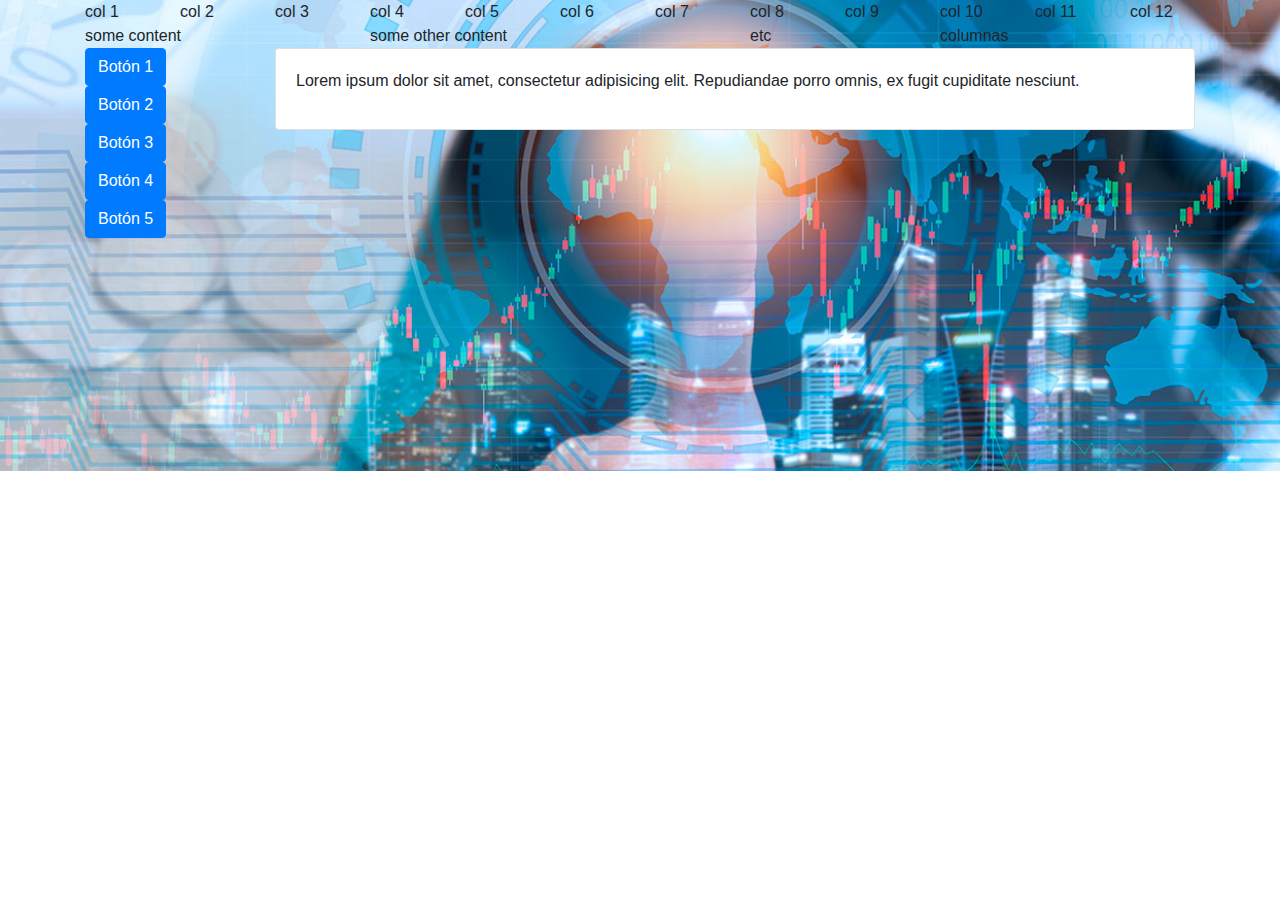
==== index.html @ 012dea22 "caambios de la sesion3" ====
<!DOCTYPE html>
<html lang="en">
	<head>
		<meta charset="UTF-8">
		<meta name="viewport" content="width=device-width, initial-scale=1.0">
		<title>Document</title>
		<link rel="stylesheet" href="css/bootstrap.min.css">
		<link rel="stylesheet" href="css/bootstrap-grid.min.css">
		<link rel="stylesheet" href="css/bootstrap-reboot.min.css">
		<link rel="stylesheet" href="css/main.css">
	</head>
	<body>
		<div class="container">
			<div class="row">
				<div class="col">col 1</div>
				<div class="col">col 2</div>
				<div class="col">col 3</div>
				<div class="col">col 4</div>
				<div class="col">col 5</div>
				<div class="col">col 6</div>
				<div class="col">col 7</div>
				<div class="col">col 8</div>
				<div class="col">col 9</div>
				<div class="col">col 10</div>
				<div class="col">col 11</div>
				<div class="col">col 12</div>
			</div>
			<!--
			<div class="row">
				<div class="col-sm-10">10 columnas</div>
				<div class="col-sm-2">2 columnas</div>
			</div>
			<div class="row">
				<div class="col">simetrico</div>
				<div class="col">simetrico</div>
			</div>
			<div class="row">
				<div class="col-sm-3 col-md-7">3 columnas, 7 en tablet</div>
				<div class="col-sm-5">5 columnas</div>
				<div class="col-sm-4">4 columnas</div>
			</div>
		-->
			<div class="row">
				<div class="col-3 col-sm-2 col-md-1 col-lg-3">some content</div>
				<div class="col-3 col-sm-2 col-md-5 col-lg-4">some other content</div>
				<div class="col-3 col-sm-4 col-md-2 col-lg-2">etc</div>
				<div class="col-3 col-sm-4 col-md-4 col-lg-3">columnas</div>
			</div>

			<div class="row">
				<div class="side-navbar col-md-2">
					<div class="btn btn-primary">Botón 1</div>
					<div class="btn btn-primary">Botón 2</div>
					<div class="btn btn-primary">Botón 3</div>
					<div class="btn btn-primary">Botón 4</div>
					<div class="btn btn-primary">Botón 5</div>
				</div>
				<div class="main-content col-md-10">
					<div class="card">
						<div class="card-body">
							<p>	Lorem ipsum dolor sit amet, consectetur adipisicing elit. Repudiandae porro omnis, ex fugit cupiditate nesciunt.</p>
						</div>
					</div>
				</div>
			</div>

		</div>
		<script src="js/jquery-3.3.1.min.js"></script>
		<script src="js/bootstrap.min.js"></script>
		<script src="js/bootstrap.bundle.min.js"></script>
	</body>
</html>
---- css/main.css ----
body{
  background: url("../img/background.jpg");
  background-repeat: no-repeat;
  background-size: cover;
}

.list-group-item{
  margin-bottom: 5px;
  background: rgba(10, 206, 206, .7);
  color: white;
  border: none;
}

.list-group-item:first-of-type,
.list-group-item:last-of-type{
  border-radius: 0px;
}

.list-group-item.active{
  background: rgba(12,12,76,.7);
}

.list-group-item:hover{
  background: rgba(255,255,255,.7);
  cursor: pointer;
}

.card{
  max-height: calc(100vh - -180px);
    /*overflow-y: scroll;*/
}

.card img{
width: 60%;
margin: 50px auto 20px auto;
border-radius: 50%;
}

.card .card-title{
  color: #333;
  text-align: center;
}

.card .card-title span{
  color: rgba(10, 206, 206, .7);
}

.card h4{
  font-size: 16px;
  font-style: italic;
  text-align: center;
}

.card .btn-primary {
  background-color: rgba(10, 206, 206, .7);
  border: none;
}

.social-network-wrapper{
  width: 100%;
  display: flex;
  justify-content: center;
  margin-top: 20px;
}

.social-network-wrapper .social-icon{
    background-size: cover;
    width: 25px;
    height: 25px;
    cursor: pointer;
}

.social-network-wrapper .social-icon.facebook{
  background-image:url("../img/facebook-icon.jpg");
}

.social-network-wrapper .social-icon.twitter{
  background-image:url("../img/twitter-icon.png");
}

.social-network-wrapper .social-icon.linkedin{
  background-image:url("../img/linkedin-icon.png");
}

.social-network-wrapper .social-icon.instagram{
  background-image:url("../img/instagram-icon.png");
}

.social-network-wrapper .social-icon.youtube{
  background-image:url("../img/youtube-icon.png");
}

.social-network-wrapper .social-icon:not(:first-of-type){
  margin-left: 5px;
}

/* width */
::-webkit-scrollbar {
  width: 5px;
}

/* Track */
::-webkit-scrollbar-track {
  background: #f1f1f1;
}

/* Handle */
::-webkit-scrollbar-thumb {
  background: #888;
}

/* Handle on hover */
::-webkit-scrollbar-thumb:hover {
  background: #555;
}

.section-header-education{
border-left:3px solid lightgreen;
height:100px;
font-size: 25px;
padding-top:20px;
background: url("img/partenon-icon.jpg")


}
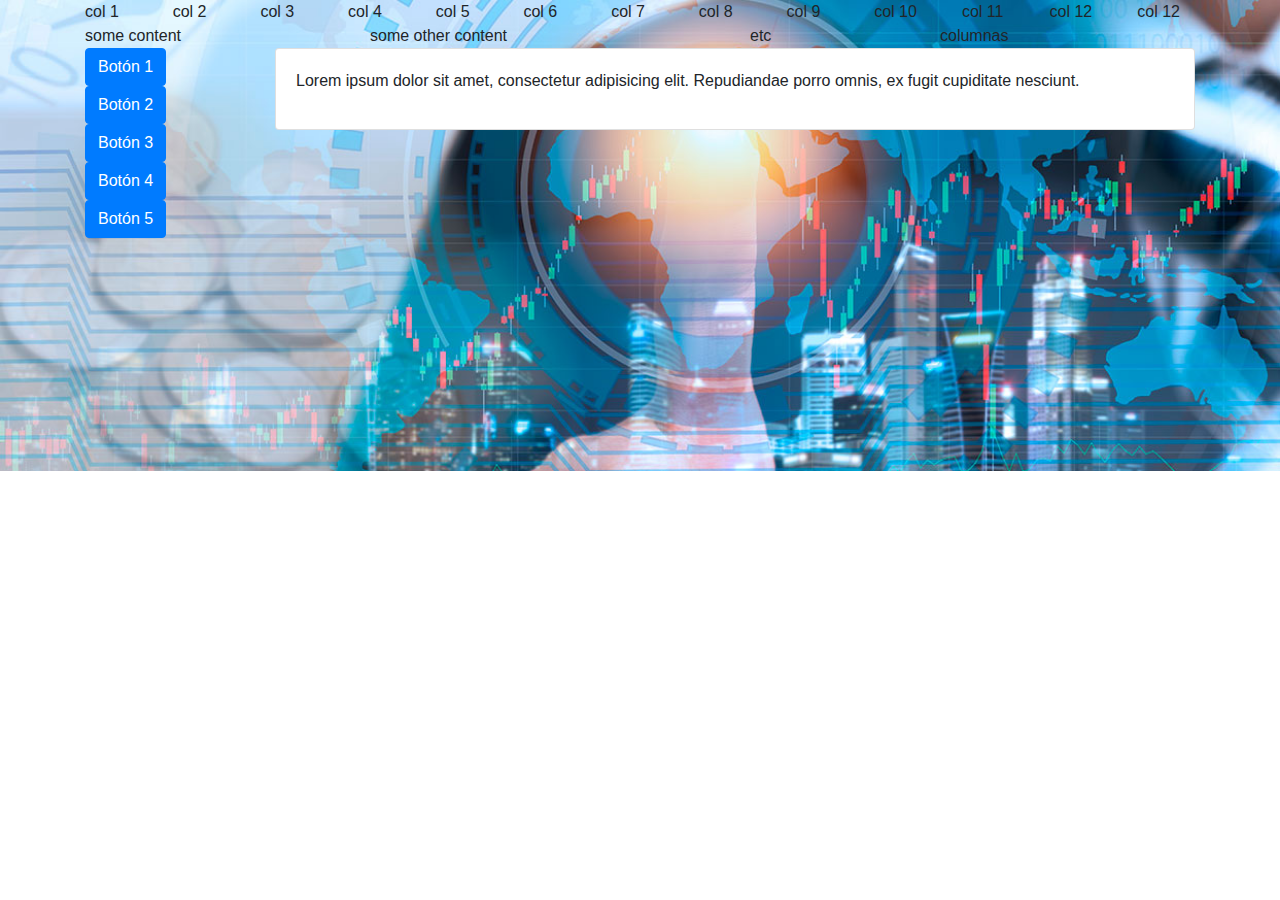
==== commit 4fd21d86: "se modifico la linea del index" ====
--- a/index.html
+++ b/index.html
@@ -24,6 +24,7 @@
 				<div class="col">col 9</div>
 				<div class="col">col 10</div>
 				<div class="col">col 11</div>
+				<div class="col">col 12</div>
 				<div class="col">col 12</div>
 			</div>
 			<!--
